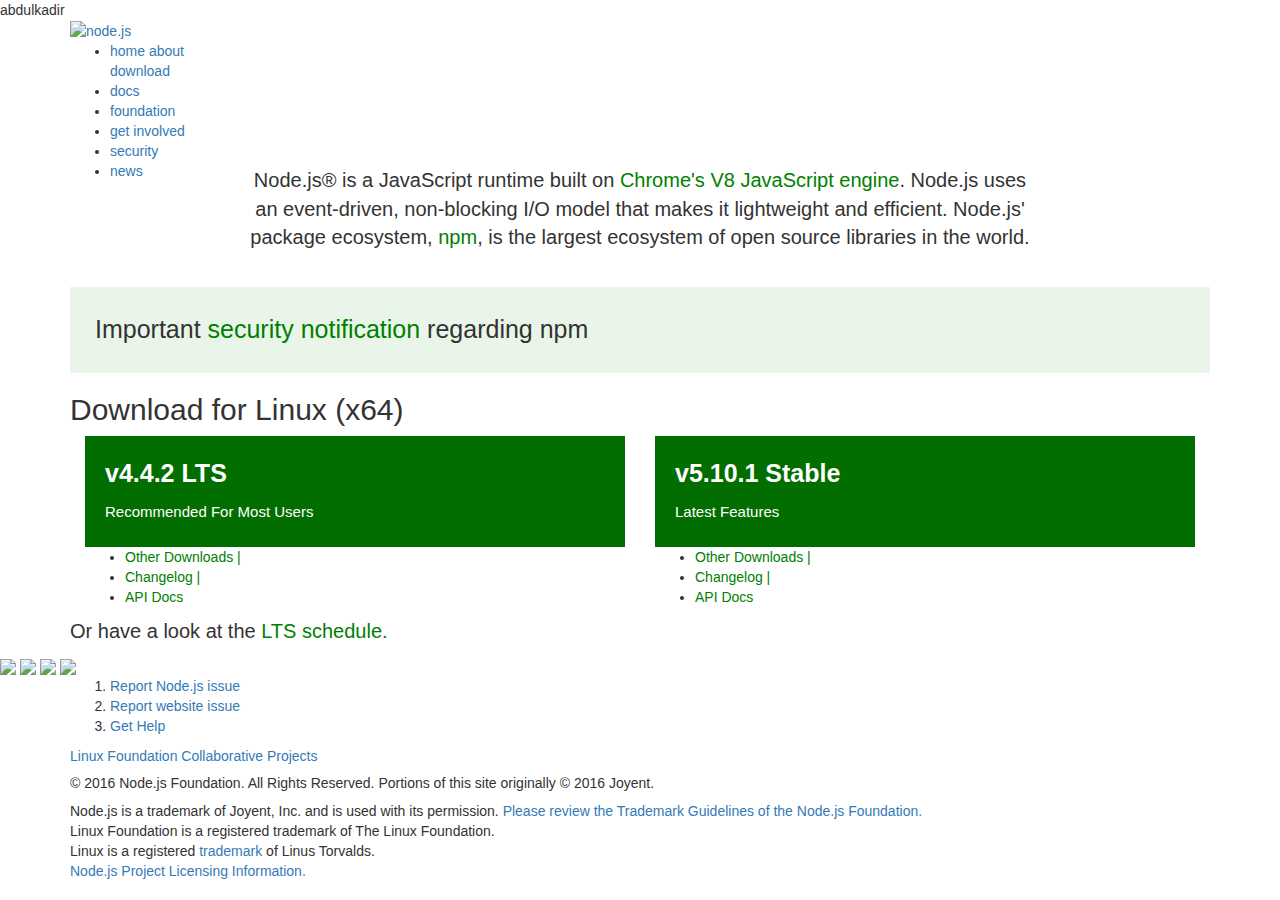
==== index.html @ ad9e27e4 "amare change" ====
<!DOCTYPE html>
<html>
  <head>
      <meta charset="UTF-8">
      <title>Node.js</title>
      <link rel="stylesheet" href="style.css">
      <meta name="viewport" content="width=device-width, initial-scale=1">
      <link rel="stylesheet" href="http://maxcdn.bootstrapcdn.com/bootstrap/3.3.6/css/bootstrap.min.css">
      <script src="https://maxcdn.bootstrapcdn.com/bootstrap/3.3.6/js/bootstrap.min.js" integrity="sha384-0mSbJDEHialfmuBBQP6A4Qrprq5OVfW37PRR3j5ELqxss1yVqOtnepnHVP9aJ7xS" crossorigin="anonymous"></script> abdulkadir
  </head>

  <body>
    <div class="idd">
      <!--mardi parti-->
      <header>
          <div class="container">
              <a id="logo" href="/en">
                  <img alt="node.js" src="img/nodejs-new-white-pantone.png">
              </a>
              <nav>
                  <ul class="list-divider-pipe">
                      <li class="active">
                          <a href="/en/">home</a>
                          <a href="/en/about/">about</a>
                      </li>
                          <a href="/en/download/">download</a>
                      <li>
                          <a href="/en/docs/">docs</a>
                      </li>
                      <li>
                          <a href="/en/foundation/">foundation</a>
                      </li>
                      <li>
                          <a href="/en/get involved/">get involved</a>
                      </li>
                      <li>
                          <a href="/en/security/">security</a>
                      </li>
                      <li>
                          <a href="/en/news/">news</a>
                      </li>
                  </ul>
              </nav>
          </div>
      </header>

      <div id="id1">
          <div class="container">

              <div id="id2">

                  <p style="font-size:20px;padding:175px;margin-top: -200px;text-align:center; display: block;
                  ">Node.js® is a JavaScript runtime built on <a href="https://developers.google.com/v8/" style="color:green;">Chrome's V8 JavaScript engine</a>. Node.js uses an event-driven, non-blocking I/O model that makes it lightweight and efficient.
                      Node.js' package ecosystem,
                      <a href="https://www.npmjs.com/" style="color:green;">npm</a>, is the largest ecosystem of open source libraries in the world.</p>

                  <p class="home-version home-version-banner" style="background-color: #EAF5E9 ;font-size:25px;padding:25px;margin-top:-150px;">
                      Important <a href="https://nodejs.org/en/blog/vulnerability/npm-tokens-leak-march-2016/" style="color: green;">security notification</a> regarding npm
                  </p>

                  <h2 id="id3" data-dl-local="Download for">Download for Linux (x64)</h2>

                  <div class="col-lg-6">

                      <div class="id4" style="background-color:#026E00;font-size:25px;padding:20px;">

                          <a href="https://nodejs.org/dist/v4.4.2/" class="home-downloadbutton" title="Download v4.4.2 LTS" data-version="v4.4.2" style="color:white;"><strong>v4.4.2 LTS</strong><br><small style="font-size:15px;">Recommended For Most Users</small>
                    </a>
                      </div>
                      <ul id="id5">
                        <li>
                            <a href="https://nodejs.org/dist/latest-v4.x/docs/api/" style="color: green;">Other Downloads | </a>
                        </li>
                          <li>
                              <a href="https://github.com/nodejs/node/blob/v4.4.2/CHANGELOG.md" style="color: green;">Changelog | </a>
                          </li>


                          <li>
                              <a href="https://nodejs.org/en/download/" style="color: green;">API Docs</a>
                          </li>
                      </ul>
                  </div>
                  <div class="col-lg-6 ">

                      <div class="id6" style="background-color:#026E00;font-size:25px;padding:20px;"><a href="https://nodejs.org/dist/v5.10.1/" class="home-downloadbutton" title="Download v5.10.1 Stable" data-version="v5.10.1" style="color:white;"><strong style="text-align:auto;">
                          v5.10.1 Stable</strong>
                          <br><small style="font-size:15px;">Latest Features</small>
                      </a></div>
                      <ul id="id7">
                        <li>
                            <a href="https://nodejs.org/dist/latest-v4.x/docs/api/" style="color: green;">Other Downloads |</a>
                        </li>
                        <li>
                              <a href="https://github.com/nodejs/node/blob/v4.4.2/CHANGELOG.md" style="color: green;">Changelog |  </a>
                          </li>

                          <li>
                              <a href="https://nodejs.org/en/download/" style="color: green;">API Docs </a>
                          </li>

                      </ul>
                  </div>

              </div>
              <p style="font-size:20px;">
                  Or have a look at the <a href="https://github.com/nodejs/LTS#lts_schedule" style="color:green;">LTS schedule.</a>
              </p>
          </div>

      </div>
      <!--Amare's part-->
        <div id="interactiv-main">
          <div id="interactive">
            <span id="logo-first" class="interactive-item"><img src="img/nodejs-new-white-pantone.png"></span>
            <a href="http://events.linuxfoundation.org/events/node-interactive-europe" class="interactive-item"><img src="img/nodejs-interactive-hero-banner-left-eu.png" id="europe"></a>
            <span class="interactive-item" id="logo-center"><img class="node" src="img/nodejs-new-white-pantone.png" id="pantone">
            </span>
            <a href="http://events.linuxfoundation.org/events/node-interactive" class="interactive-item"><img src="img/nodejs-interactive-hero-banner-right-na.png" id="austin"></a>
          </div>
        </div>

      <!--It is the part of MOHAMAD -->
      <div class="footer">
          <div class="container">
              <ol class="endlist">
                  <li><a href="#">Report Node.js issue</a></li>
                  <li class="line"><a href="#">Report website issue</a></li>
                  <li><a href="#">Get Help</a></li>
              </ol>
              <a style="text-decoration:none" href="#">Linux Foundation <span>Collaborative Projects</span></a>
              <h5>© 2016 Node.js Foundation. All Rights Reserved. Portions of this site originally © 2016 Joyent.</h5>
              <p>
                  Node.js is a trademark of Joyent, Inc. and is used with its permission.<a href="#"> Please review the Trademark Guidelines of the Node.js Foundation.</a>
                  <br> Linux Foundation is a registered trademark of The Linux Foundation.
                  <br> Linux is a registered <a href="#">trademark </a>of Linus Torvalds.
                  <br>

                  <a href="#">Node.js Project Licensing Information. </a>
              </p>
          </div>

      </div>
    </div>
  </body>

</html>
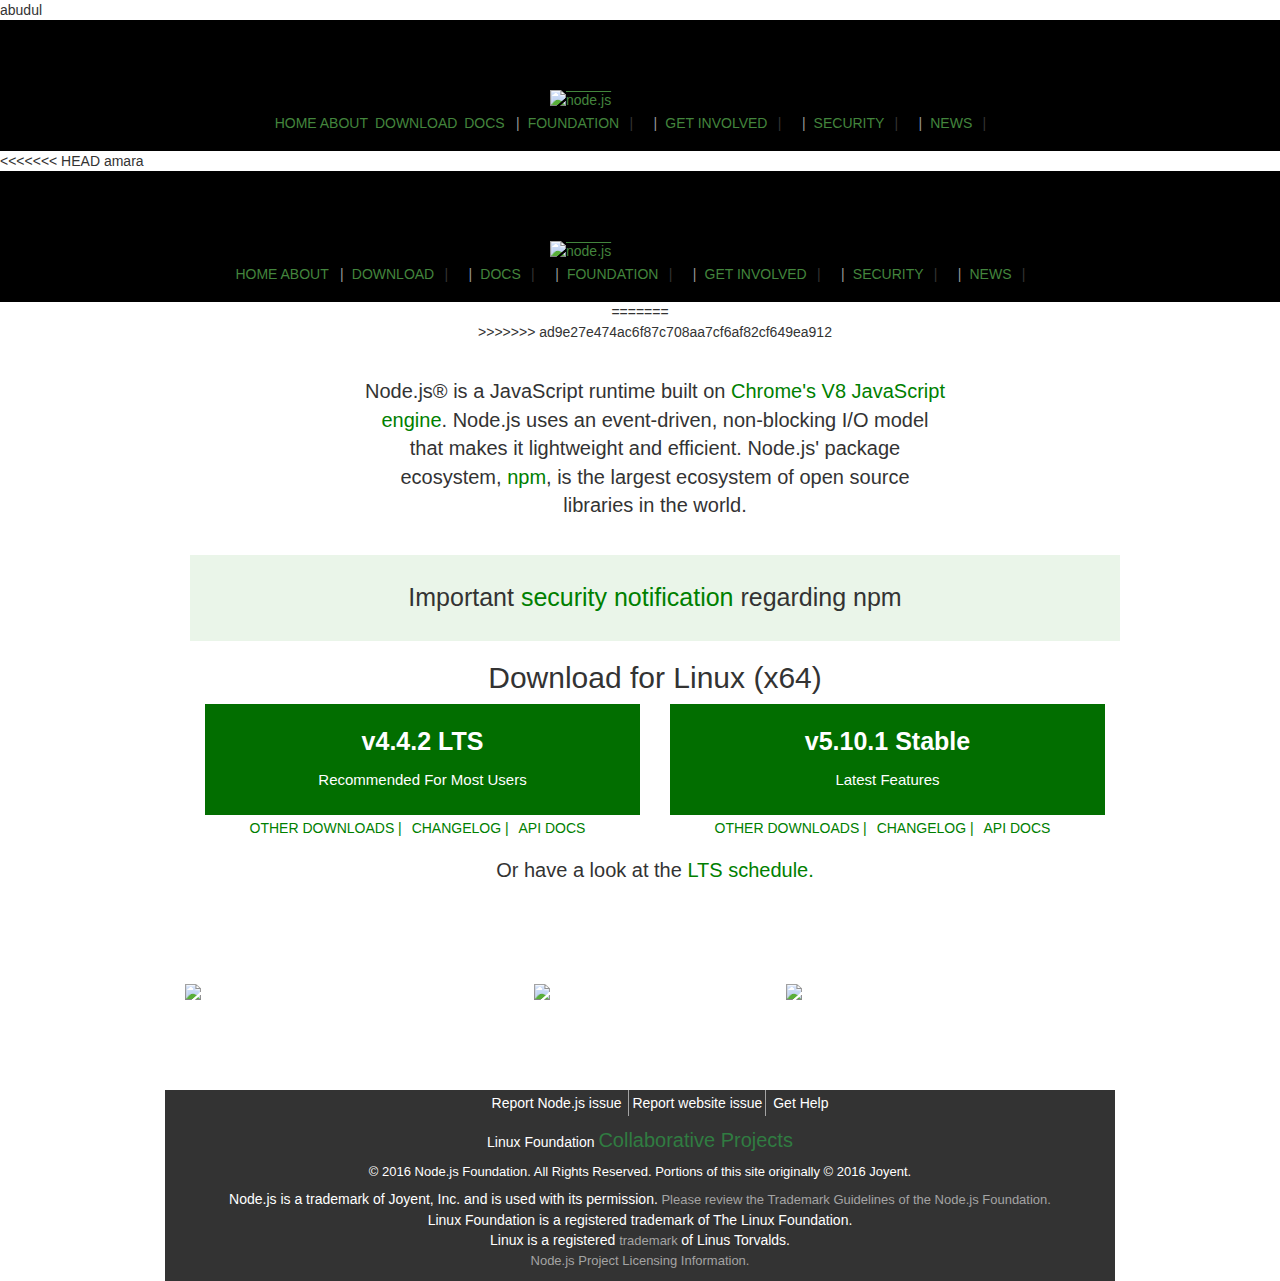
==== commit 91a8d5b8: "new amare" ====
--- a/index.html
+++ b/index.html
@@ -1,12 +1,12 @@
 <!DOCTYPE html>
 <html>
-  <head>
+  <head> abudul
       <meta charset="UTF-8">
       <title>Node.js</title>
       <link rel="stylesheet" href="style.css">
       <meta name="viewport" content="width=device-width, initial-scale=1">
       <link rel="stylesheet" href="http://maxcdn.bootstrapcdn.com/bootstrap/3.3.6/css/bootstrap.min.css">
-      <script src="https://maxcdn.bootstrapcdn.com/bootstrap/3.3.6/js/bootstrap.min.js" integrity="sha384-0mSbJDEHialfmuBBQP6A4Qrprq5OVfW37PRR3j5ELqxss1yVqOtnepnHVP9aJ7xS" crossorigin="anonymous"></script> abdulkadir
+      <script src="https://maxcdn.bootstrapcdn.com/bootstrap/3.3.6/js/bootstrap.min.js" integrity="sha384-0mSbJDEHialfmuBBQP6A4Qrprq5OVfW37PRR3j5ELqxss1yVqOtnepnHVP9aJ7xS" crossorigin="anonymous"></script>
   </head>
 
   <body>
@@ -44,8 +44,63 @@
           </div>
       </header>
 
+<<<<<<< HEAD
+<head>
+    <meta charset="UTF-8">
+    <title>Node.js</title>
+    <link rel="stylesheet" href="style.css">
+    <meta name="viewport" content="width=device-width, initial-scale=1">
+    <link rel="stylesheet" href="http://maxcdn.bootstrapcdn.com/bootstrap/3.3.6/css/bootstrap.min.css">
+    <script src="https://maxcdn.bootstrapcdn.com/bootstrap/3.3.6/js/bootstrap.min.js" integrity="sha384-0mSbJDEHialfmuBBQP6A4Qrprq5OVfW37PRR3j5ELqxss1yVqOtnepnHVP9aJ7xS" crossorigin="anonymous"></script> amara
+</head>
+
+<body>
+  <div class="idd">
+
+
+    <header>
+        <div class="container">
+            <a id="logo" href="/en">
+                <img alt="node.js" src="img/nodejs-new-white-pantone.png">
+            </a>
+            <nav>
+                <ul class="list-divider-pipe">
+                    <li class="active">
+                        <a href="/en/">home</a>
+                        <a href="/en/about/">about</a>
+                    </li>
+                    <li>
+                        <a href="/en/download/">download</a>
+                    </li>
+                    </li>
+                    <li>
+                        <a href="/en/docs/">docs</a>
+                    </li>
+                    </li>
+                    <li>
+                        <a href="/en/foundation/">foundation</a>
+                    </li>
+                    <li>
+                        <a href="/en/get involved/">get involved</a>
+                    </li>
+                    <li>
+                        <a href="/en/security/">security</a>
+                    </li>
+                    </li>
+                    <li>
+                        <a href="/en/news/">news</a>
+                    </li>
+                </ul>
+            </nav>
+        </div>
+    </header>
+
+    <div id="id1">
+        <div class="container">
+=======
       <div id="id1">
           <div class="container">
+>>>>>>> ad9e27e474ac6f87c708aa7cf6af82cf649ea912
 
               <div id="id2">
 
--- a/style.css
+++ b/style.css
@@ -0,0 +1,169 @@
+    /*merdi parti*/
+header {
+    background-color: black;
+    -webkit-flex-shrink: 0;
+    -ms-flex-negative: 0;
+    flex-shrink: 0;
+}
+@media only screen and (max-width: 780px) {
+    p {
+      width: 100%;
+    }
+    id6 {
+      width: 100;
+      text-align: right;
+      color:blue;
+
+    }
+}
+.container {
+    width: 100%;
+    max-width: 980px;
+    margin: 0 auto;
+    overflow: hidden;
+}
+#logo {p
+    display: block;
+    border: none;
+}
+#logo {
+    background-color: transparent;
+    text-decoration: overline;
+}
+#logo img {
+    display: block;
+    margin: 5em auto 0 auto;
+    border: none;
+    max-height: 75px;
+    max-width: 180px;
+}
+.list-divider-pipe li {
+    display: inline-block;
+    box-sizing: border-box;
+    text-align: center;
+}
+.list-divider-pipe li + li::before {
+    content: "|";
+    padding: 0px 0.3em 0px 0.1em;
+    color: #999;
+}
+.list-divider-pipe li + li::after {
+    content: '|';
+    padding: 0 .3em 0 .1em;
+    margin: 5px;
+}
+a:active {
+    padding: 0px 8px;
+    text-transform: uppercase;
+    font-size: 14px;
+    color: blue;
+}
+ul {
+    text-align: center;
+    text-transform: uppercase;
+    padding: 0 10px 5px 0px;
+}
+#id1, #id6 {
+    text-align: center;
+    -webkit-box-flex: 1;
+    -webkit-flex: 1 0 auto;
+    -ms-flex: 1 0 auto;
+    flex: 1 0 auto;
+}
+#id2 {
+    margin-top: 50px;
+    padding: 10px;
+    display: block;
+}
+ul#menu li {
+    display: inline;
+}
+/* Amare's part */
+#interactive-main {
+  flex: none;
+}
+#interactive {
+  background-image: url(img/background.png);
+  display: flex;
+  justify-content: space-around;
+  align-items: center;
+  width: 100%;
+  height: 196px;
+}
+img {
+  display: block;
+  max-width: 100%;
+  width: 405px;
+}
+.interactive-item {
+  border: 20px solid transparent;
+  min-width: 1px;
+}
+#logo-first {
+  display: none;
+}
+a, a:link {
+  color: #43853d;
+  text-decoration: none;
+  border-radius: 2px;
+}
+a:hover {
+  background-color: #43853d;
+}
+#logo-center {
+  position: relative;
+}
+#pantone {
+  width: 279px;
+}
+.footer {
+    background-color: #333333;
+}
+.footer p {
+    color: white;
+}
+.footer h5 {
+    color: white;
+    font-size: 13px;
+}
+.footer p a {
+    color: #A4A4A4;
+    font-size: 13px;
+}
+.footer a {
+    color: white;
+    text-decoration: none;
+}
+.footer a span {
+    color: #307C41;
+    font-size: 20px;
+}
+li {
+    list-style-type: none;
+    position: relative;
+    display: inline-block;
+    margin: 5px;
+    padding: 3px;
+    margin: auto;
+}
+.line {
+    border-right: 1px solid #A4A4A4;
+    border-left: 1px solid #A4A4A4;
+}
+.footer .container {
+    width: 100%;
+    max-width: 980px;
+    margin: 0 auto;
+    overflow: hidden;
+.container {
+        width: 100%;
+        max-width: 980px;
+        margin: 0 auto;
+        overflow: hidden;
+    }
+    div a {
+        font-size: 30px;
+    }
+    div li a {
+        font-size: 10px;
+    }
--- a/style.css
+++ b/style.css
@@ -0,0 +1,169 @@
+    /*merdi parti*/
+header {
+    background-color: black;
+    -webkit-flex-shrink: 0;
+    -ms-flex-negative: 0;
+    flex-shrink: 0;
+}
+@media only screen and (max-width: 780px) {
+    p {
+      width: 100%;
+    }
+    id6 {
+      width: 100;
+      text-align: right;
+      color:blue;
+
+    }
+}
+.container {
+    width: 100%;
+    max-width: 980px;
+    margin: 0 auto;
+    overflow: hidden;
+}
+#logo {p
+    display: block;
+    border: none;
+}
+#logo {
+    background-color: transparent;
+    text-decoration: overline;
+}
+#logo img {
+    display: block;
+    margin: 5em auto 0 auto;
+    border: none;
+    max-height: 75px;
+    max-width: 180px;
+}
+.list-divider-pipe li {
+    display: inline-block;
+    box-sizing: border-box;
+    text-align: center;
+}
+.list-divider-pipe li + li::before {
+    content: "|";
+    padding: 0px 0.3em 0px 0.1em;
+    color: #999;
+}
+.list-divider-pipe li + li::after {
+    content: '|';
+    padding: 0 .3em 0 .1em;
+    margin: 5px;
+}
+a:active {
+    padding: 0px 8px;
+    text-transform: uppercase;
+    font-size: 14px;
+    color: blue;
+}
+ul {
+    text-align: center;
+    text-transform: uppercase;
+    padding: 0 10px 5px 0px;
+}
+#id1, #id6 {
+    text-align: center;
+    -webkit-box-flex: 1;
+    -webkit-flex: 1 0 auto;
+    -ms-flex: 1 0 auto;
+    flex: 1 0 auto;
+}
+#id2 {
+    margin-top: 50px;
+    padding: 10px;
+    display: block;
+}
+ul#menu li {
+    display: inline;
+}
+/* Amare's part */
+#interactive-main {
+  flex: none;
+}
+#interactive {
+  background-image: url(img/background.png);
+  display: flex;
+  justify-content: space-around;
+  align-items: center;
+  width: 100%;
+  height: 196px;
+}
+img {
+  display: block;
+  max-width: 100%;
+  width: 405px;
+}
+.interactive-item {
+  border: 20px solid transparent;
+  min-width: 1px;
+}
+#logo-first {
+  display: none;
+}
+a, a:link {
+  color: #43853d;
+  text-decoration: none;
+  border-radius: 2px;
+}
+a:hover {
+  background-color: #43853d;
+}
+#logo-center {
+  position: relative;
+}
+#pantone {
+  width: 279px;
+}
+.footer {
+    background-color: #333333;
+}
+.footer p {
+    color: white;
+}
+.footer h5 {
+    color: white;
+    font-size: 13px;
+}
+.footer p a {
+    color: #A4A4A4;
+    font-size: 13px;
+}
+.footer a {
+    color: white;
+    text-decoration: none;
+}
+.footer a span {
+    color: #307C41;
+    font-size: 20px;
+}
+li {
+    list-style-type: none;
+    position: relative;
+    display: inline-block;
+    margin: 5px;
+    padding: 3px;
+    margin: auto;
+}
+.line {
+    border-right: 1px solid #A4A4A4;
+    border-left: 1px solid #A4A4A4;
+}
+.footer .container {
+    width: 100%;
+    max-width: 980px;
+    margin: 0 auto;
+    overflow: hidden;
+.container {
+        width: 100%;
+        max-width: 980px;
+        margin: 0 auto;
+        overflow: hidden;
+    }
+    div a {
+        font-size: 30px;
+    }
+    div li a {
+        font-size: 10px;
+    }
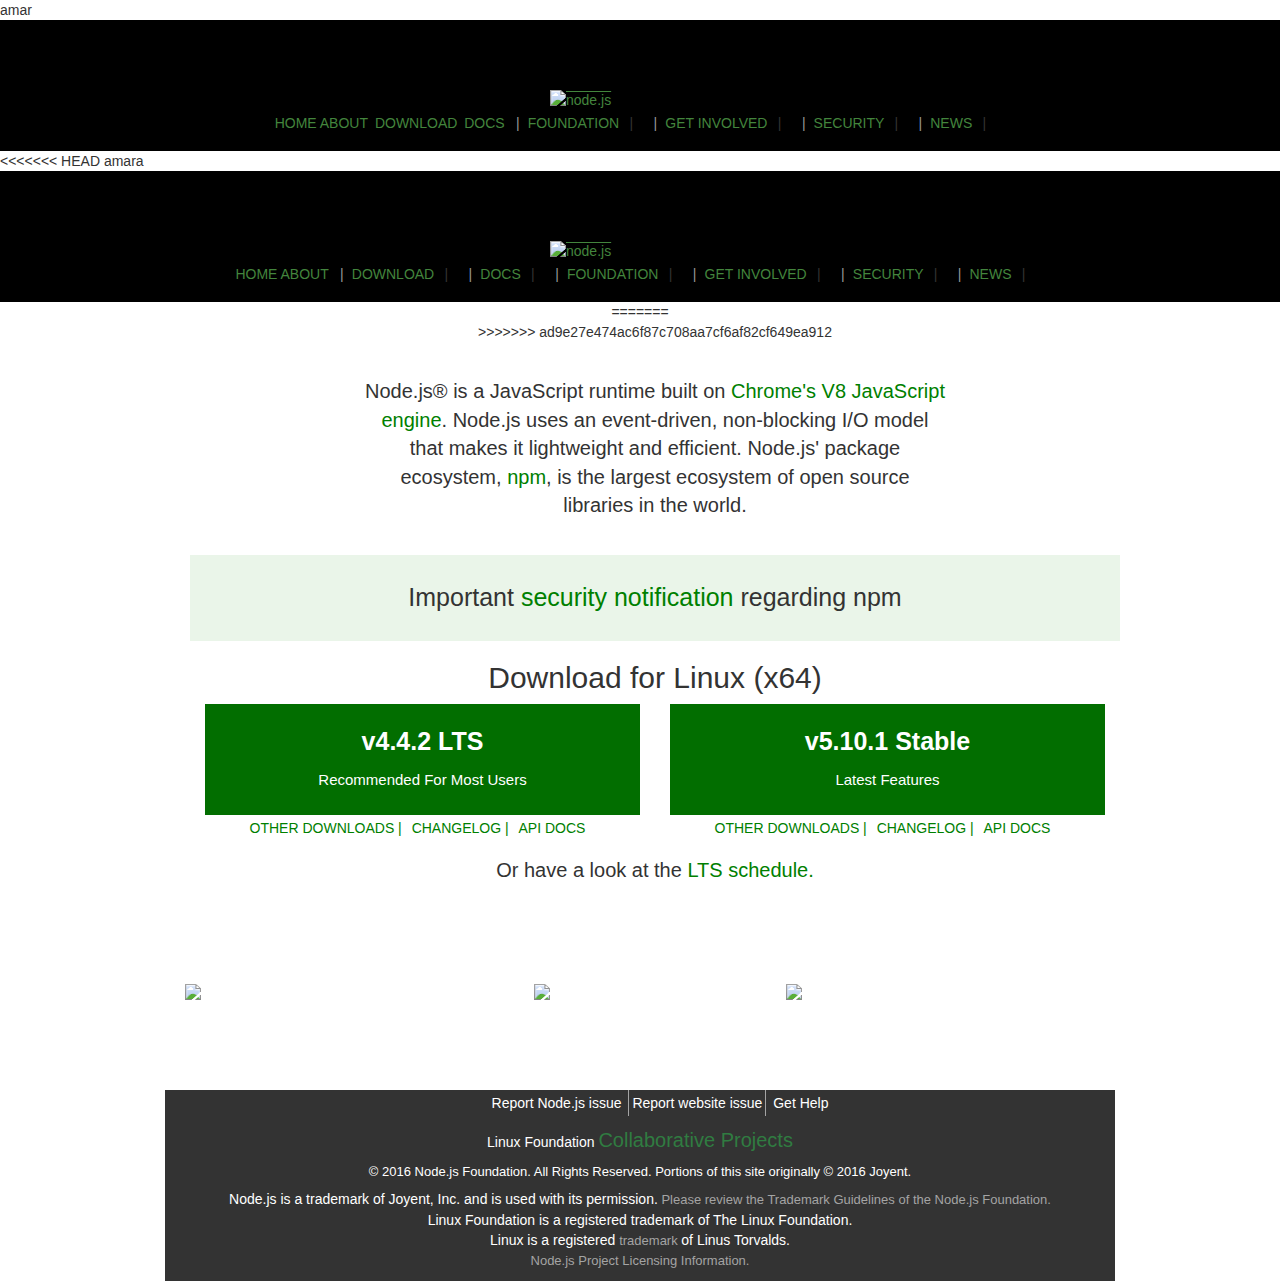
==== commit 0073bf17: "change adora" ====
--- a/index.html
+++ b/index.html
@@ -1,6 +1,6 @@
 <!DOCTYPE html>
 <html>
-  <head> abudul
+  <head>amar 
       <meta charset="UTF-8">
       <title>Node.js</title>
       <link rel="stylesheet" href="style.css">
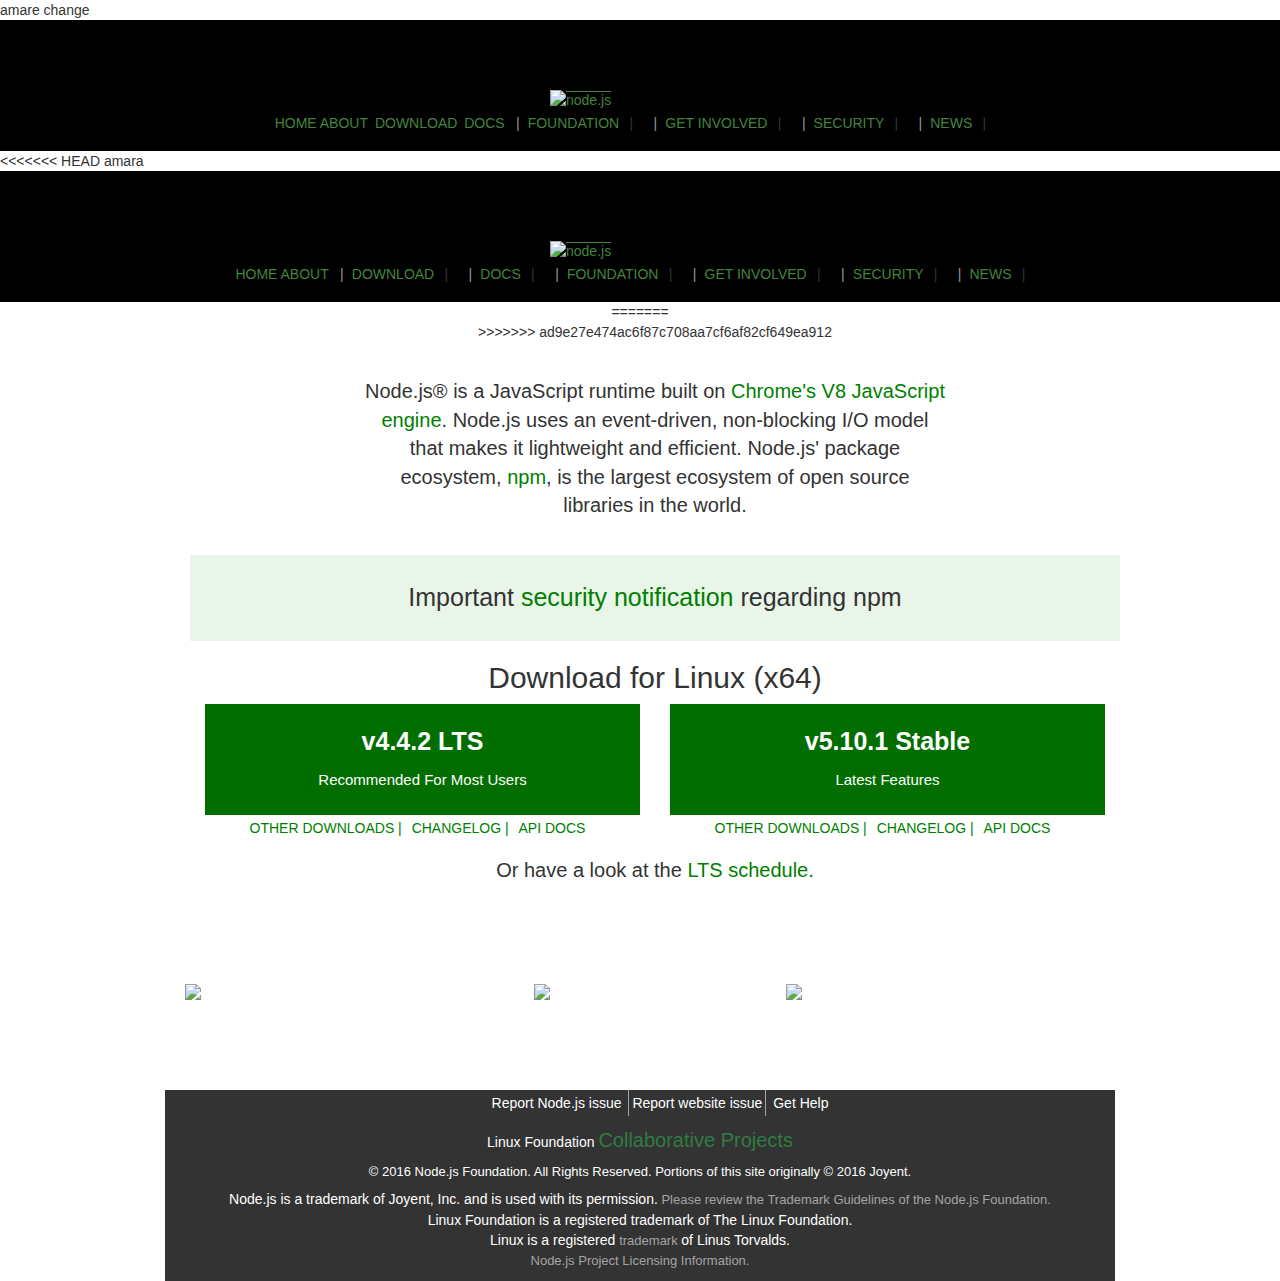
==== commit 2289d6b1: "amiew change" ====
--- a/index.html
+++ b/index.html
@@ -1,6 +1,6 @@
 <!DOCTYPE html>
 <html>
-  <head>amar 
+  <head> amare change
       <meta charset="UTF-8">
       <title>Node.js</title>
       <link rel="stylesheet" href="style.css">
